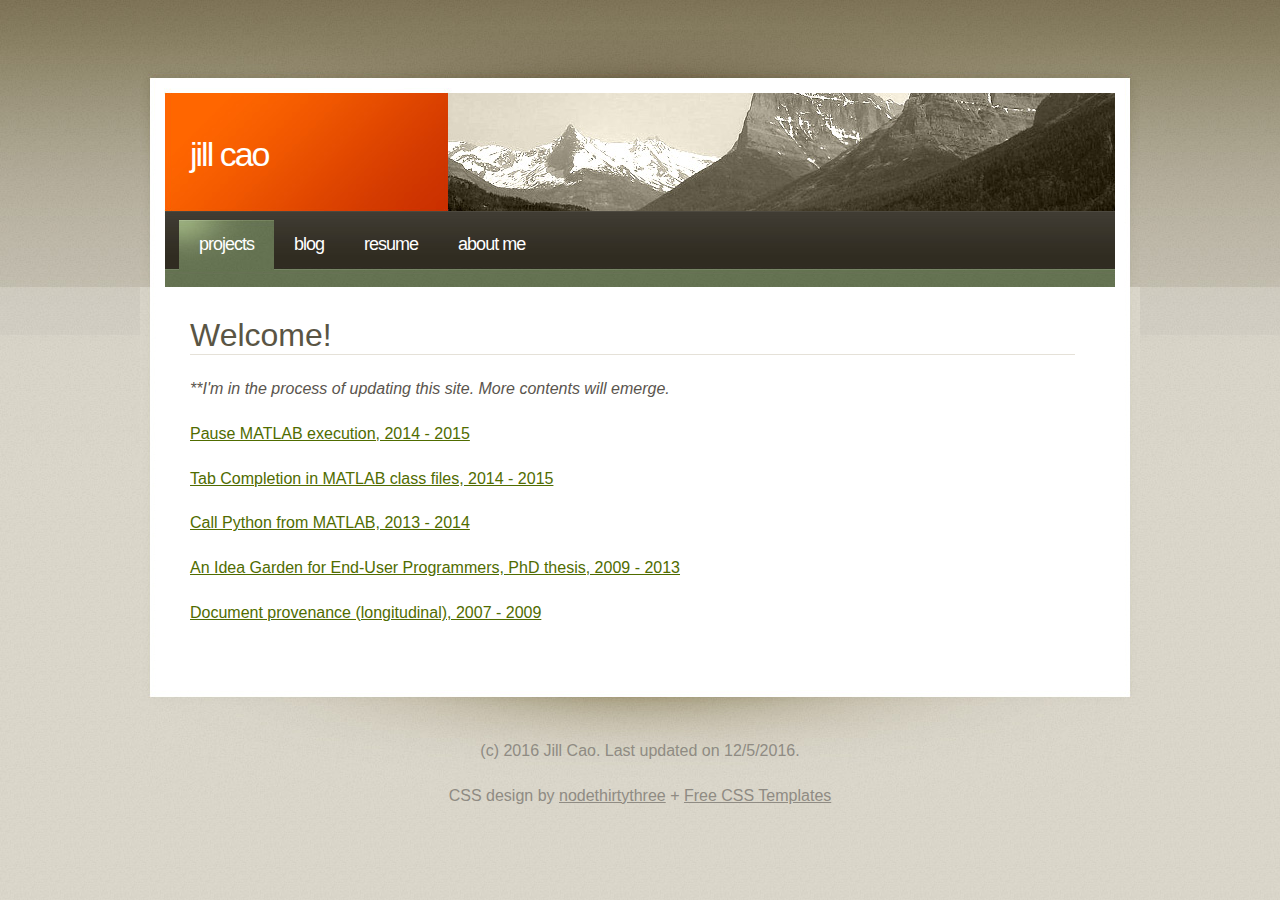
==== index.html @ 7d7a5231 "Included Google Analytics code in head tag." ====
<!DOCTYPE html PUBLIC "-//W3C//DTD XHTML 1.0 Strict//EN" "http://www.w3.org/TR/xhtml1/DTD/xhtml1-strict.dtd">
<html xmlns="http://www.w3.org/1999/xhtml">
<head>
<meta http-equiv="Content-Type" content="text/html; charset=utf-8" />
<title>Jill Cao (Home)</title>
<link rel="stylesheet" type="text/css" href="style.css" media="screen" />
<link rel="icon" type="image/gif" href="images/jillicon.gif" />
<script>
  (function(i,s,o,g,r,a,m){i['GoogleAnalyticsObject']=r;i[r]=i[r]||function(){
  (i[r].q=i[r].q||[]).push(arguments)},i[r].l=1*new Date();a=s.createElement(o),
  m=s.getElementsByTagName(o)[0];a.async=1;a.src=g;m.parentNode.insertBefore(a,m)
  })(window,document,'script','https://www.google-analytics.com/analytics.js','ga');

  ga('create', 'UA-88586403-1', 'auto');
  ga('send', 'pageview');

</script>
</head>
<body>
<div id="wrapper">
	<div id="header" class="container">
		<div id="logo">
			<h1><a href="index.html">Jill Cao</a></h1>
		</div>
		<div id="banner"><img src="images/img01.jpg" width="667" height="118" alt="" /></div>
	</div>
	<div id="menu" class="container">
		<ul>
			<li class="active"><a href="#">Projects</a></li>
			<li><a href="http://jillcaohci.blogspot.com">Blog</a></li>
			<li><a href="#">Resume</a></li>
			<li><a href="#">About me</a></li>
		</ul>
	</div>
	<div id="top-bar" class="container">
	</div>
	<div id="page" class="container">
		<div id="contentHome">
			<div class="post">
				<h2 class="title">Welcome!</h2>
				<div class="entry">
					<p><em>**I'm in the process of updating this site. More contents will emerge.</em></p>
					<p><a href="PauseMATLAB.html">Pause MATLAB execution, 2014 - 2015</a></p>
					<p><a href="TabCompletion.html">Tab Completion in MATLAB class files, 2014 - 2015</a></p>
					<p><a href="CallPythonFromMATLAB.html">Call Python from MATLAB, 2013 - 2014</a></p>
					<p><a href="IdeaGardenHome.html">An Idea Garden for End-User Programmers, PhD thesis, 2009 - 2013</a></p>
					<p><a href="DocumentProvenance.html">Document provenance (longitudinal), 2007 - 2009</a></p>
				</div>
			</div>
		</div><!--end contentHome div-->
		<div class="clearfix">&nbsp;</div>
	</div>
</div>
<div id="footer" class="container">
	<p>(c) 2016 Jill Cao. Last updated on 12/5/2016. </p>
	<p>CSS design by <a href="http://www.nodethirtythree.com/">nodethirtythree</a> + <a href="http://www.freecsstemplates.org/">Free CSS Templates</a></p>
</div>
</body>
</html>
---- style.css ----
body {
	margin: 0;
	padding: 0;
	background: url(images/bg01.jpg);
	font: 16px "Trebuchet MS", Arial, Helvetica, sans-serif;
	color: #5A554E;
}

h1, h2, h3 {
	margin: 0;
}

h1, h2 {
	font-weight: normal;
}

h1 {
	font-size: 32px;
}

h2 {
	font-size: 24px;
}

p, ol, ul, dl {
	margin-top: 0;
	text-align: justify;
	line-height: 1.8;
}

ul {
	margin-left: 0;
	/*padding-left: 0;*/
	list-style: disc;
}

strong {
	color: #4A3E29;
}

a {
	color: #506C00;
}

a:hover {
	text-decoration: none;
}

a img {
	border: 0;
}

.alignleft {
	float: left;
}

.alignright {
	float: right;
}

.aligncenter {
	margin: 0 auto;
}

img.alignleft {
	margin: 0 27px 0 0;
}

img.alignright {
	margin: 0 0 0 27px;
}

img.border {
	padding: 4px;
	border: 1px solid #E9E4D8;
}

table {
    border: 1px solid black;
}

td {
    height: 78px;
    vertical-align: top;
}

/* Wrapper */

#wrapper {
	background: url(images/bg02.jpg) repeat-x;
}

.container {
	width: 1000px;
	margin: 0 auto;
}

.clearfix {
	clear: both;
}

/* Header */

#header {
	height: 211px;
	background: url(images/bg04.jpg);
}

/* Logo */

#logo {
	float: left;
	width: 308px;
	height: 211px;
}

#logo h1, #logo p {
	text-transform: lowercase;
	line-height: 1;
}

#logo h1 {
	padding: 137px 0 0 50px;
	letter-spacing: -2px;
	font-size: 34px;
	color: #FFFFFF;
}

#logo h1 sup {
	font-size: 18px;
	font-weight: normal;
}

#logo p {
	padding: 0 0 0 50px;
	font-size: 13px;
	color: #F8AB80;
}

#logo a {
	text-decoration: none;
}

#logo a:hover {
	text-decoration: underline;
}

#logo h1 a {
	color: #FFFFFF;
}

#logo p a {
	color: #F8AB80;
}

/* Banner */

#banner {
	float: left;
	height: 118px;
	padding: 93px 0 0 0;
}

/* Menu */

#menu {
	height: 76px;
	background: url(images/bg04.jpg) no-repeat 0 -211px;
}

#menu ul {
	height: 67px;
	margin: 0 25px;
	padding: 9px 0 0 14px;
	background: url(images/bg05.jpg);
	list-style: none;
	line-height: 1
}

#menu li {
	float: left;
	height: 35px;
	padding: 15px 20px 0 20px;
}

#menu li.active {
	background: url(images/bg06.jpg) no-repeat;
}

#menu a {
	text-transform: lowercase;
	text-decoration: none;
	letter-spacing: -1px;
	font-size: 18px;
	color: #FFFFFF;
}

#menu a:hover {
	text-decoration: underline;
}

/* Bar */

.bar {
	height: 48px;
	margin: 0 25px;
	background: url(images/bg07.jpg);
}

.bar .text {
	float: left;
	padding: 17px 0 0 25px;
	text-transform: lowercase;
	font-size: 14px;
	color: #809064;
}

/* Top Bar */

#top-bar {
	background: url(images/bg04.jpg) no-repeat 0 -287px;
}

/* Search */

#search {
	float: right;
	width: 245px;
	height: 48px;
	background: url(images/bg08.jpg) no-repeat 0 12px;
}

#search form, #search fieldset {
	margin: 0;
	padding: 0;
	border: 0;
}

#search .input-text {
	float: left;
	width: 178px;
	margin: 12px 0 0 0;
	padding: 4px 10px;
	font: inherit;
	line-height: normal;
	border: none;
	background: none;
	color: inherit;
}

#search .input-submit {
	display: none;
}

/* Page */

#page {
	background: url(images/bg03.jpg) repeat-y;
}

/* Content */

#content {
	float: left;
	width: /*655px;*/ 935px;
	padding: 0 24px 0 25px;
	background: url(images/bg04.jpg) no-repeat 0 -335px;
}

/* Content for Home Page */
/* The only difference between Content and Content for Home Page is the width */
#contentHome {
	float: left;
	/*width: 655px;*/ /*935px;*/
	width: 935px;
	padding: 0 24px 0 25px;
	background: url(images/bg04.jpg) no-repeat 0 -335px;
}

/* Post */

.post {
}

.post .title, .post .date {
	padding: 0 25px;
}

.post .title {
	margin: 0;
	padding-top: 30px;/*50px;*/
	line-height: normal;
	font-size: 32px;
	color: #5A5544;
}

.post .title a {
	text-decoration: none;
	color: #5A5544;
}

.post .title a:hover {
	/*text-decoration: underline;*/
}


.post .date {
	line-height: normal;
	color: #ACAAA1;
}

.post .entry {
	margin: 0 25px;
	padding: 20px 0;
	border-top: 1px solid #E5E1D8;
}

.post .meta {
	height: 53px;
	background: #E5ECDB;
	border-bottom: 1px solid #DDE5CE;
}

.post .meta p {
	line-height:  normal;
}

.post .meta .tags {
	float: left;
	padding: 20px 0 0 25px;
}

.post .meta .links {
	float: right;
	padding: 20px 25px 0 0;
}

.post .meta .comments {
	margin-right: 30px;
	padding-left: 22px;
	background: url(images/img04.gif) no-repeat 0 50%;
}

.post .meta .more {
	padding-left: 17px;
	background: url(images/img05.gif) no-repeat 0 50%;
}


	

/* Sidebar */

#sidebar {
	/*float: right;*/
	float: left;
	width: 246px;
	/*padding: 24px 50px 0 0;*/
	padding: 24px 50px 0 24px;
	background: url(images/bg04.jpg) no-repeat 100% -335px;
}

#sidebar ul {
	margin: 0;
	/*padding: 0 0 0 25px;*/
	padding: 0 25px 0 0;
	list-style: none;
	line-height: normal;
	/*border-left: 1px solid #E5E1D8;*/
	border-right: 1px solid #E5E1D8;
}

#sidebar li {
}

#sidebar li ul {
	padding: 0;
	line-height: 3.5;
	border: none;
}

#sidebar li li {
}

#sidebar h2 {
	margin: 0 0 20px 0;
	padding: 20px 0 5px 0;
	border-bottom: 1px solid #E5E1D8;
}

/* 2 Columns */

.two-cols {
	margin: 0 25px;
	padding: 35px 35px 0 35px;
	background: #28241E url(images/bg09.jpg) repeat-x;
	color: #736F6A;
}

.two-cols .col1 {
	float: left;
	width: 595px;
}

.two-cols .col2 {
	float: right;
	width: 210px;
	padding: 0 0 0 25px;
	border-left: 1px solid #423C31;
}

.two-cols h2 {
	font-size: 26px;
	color: #FFFFFF;
}

.two-cols a {
	color: #736F6A;
}

/* Footer */

#footer {
	background: url(images/bg10.jpg) no-repeat;
	padding: 55px 0;
}

#footer p {
	text-align: center;
	color: #8F8B83;
}

#footer a {
	color: #8F8B83;
}
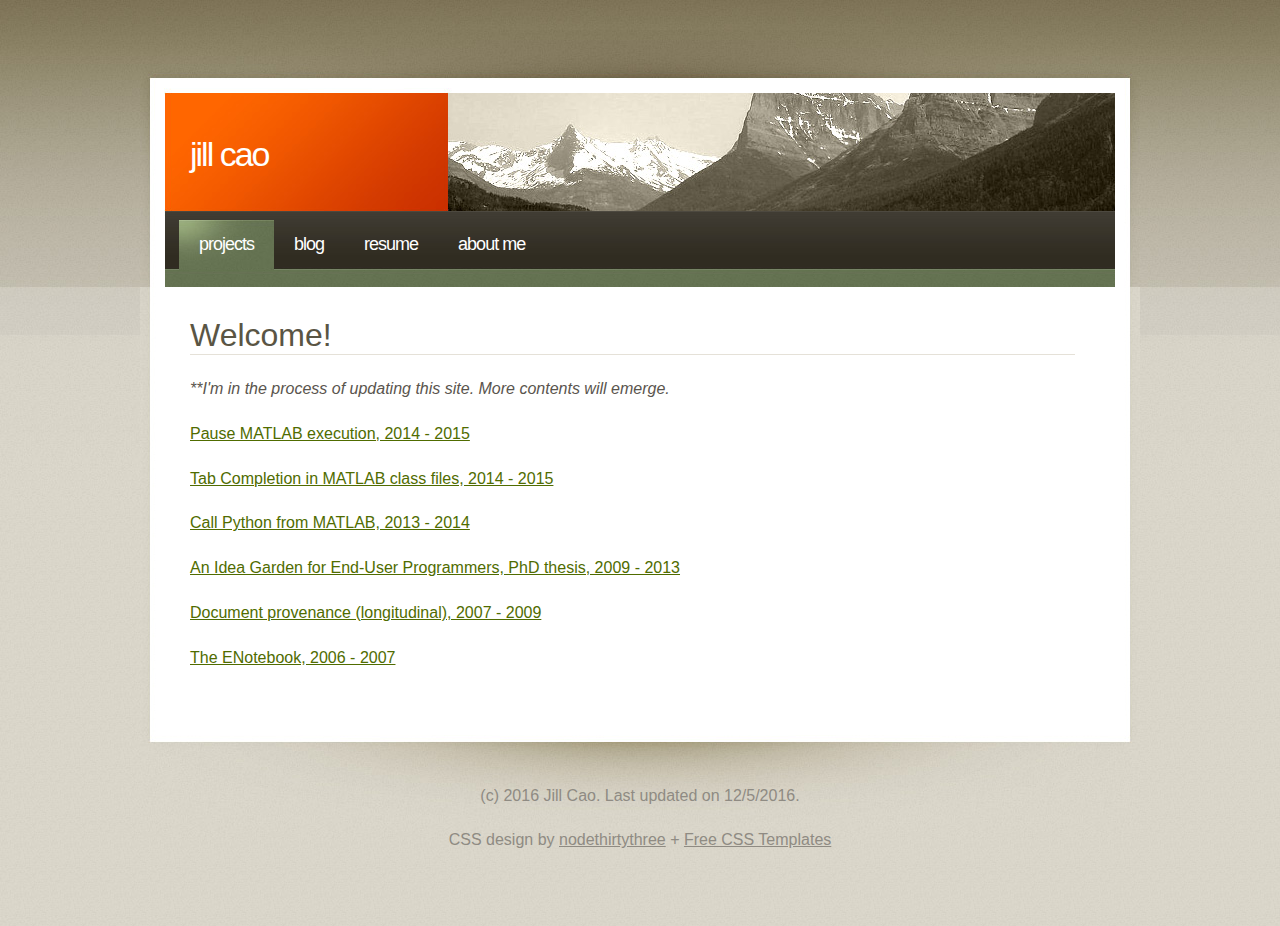
==== commit 441196e6: "Added link to ENotebook page." ====
--- a/index.html
+++ b/index.html
@@ -45,6 +45,7 @@
 					<p><a href="CallPythonFromMATLAB.html">Call Python from MATLAB, 2013 - 2014</a></p>
 					<p><a href="IdeaGardenHome.html">An Idea Garden for End-User Programmers, PhD thesis, 2009 - 2013</a></p>
 					<p><a href="DocumentProvenance.html">Document provenance (longitudinal), 2007 - 2009</a></p>
+					<p><a href="ENotebook.html">The ENotebook, 2006 - 2007</a></p>
 				</div>
 			</div>
 		</div><!--end contentHome div-->
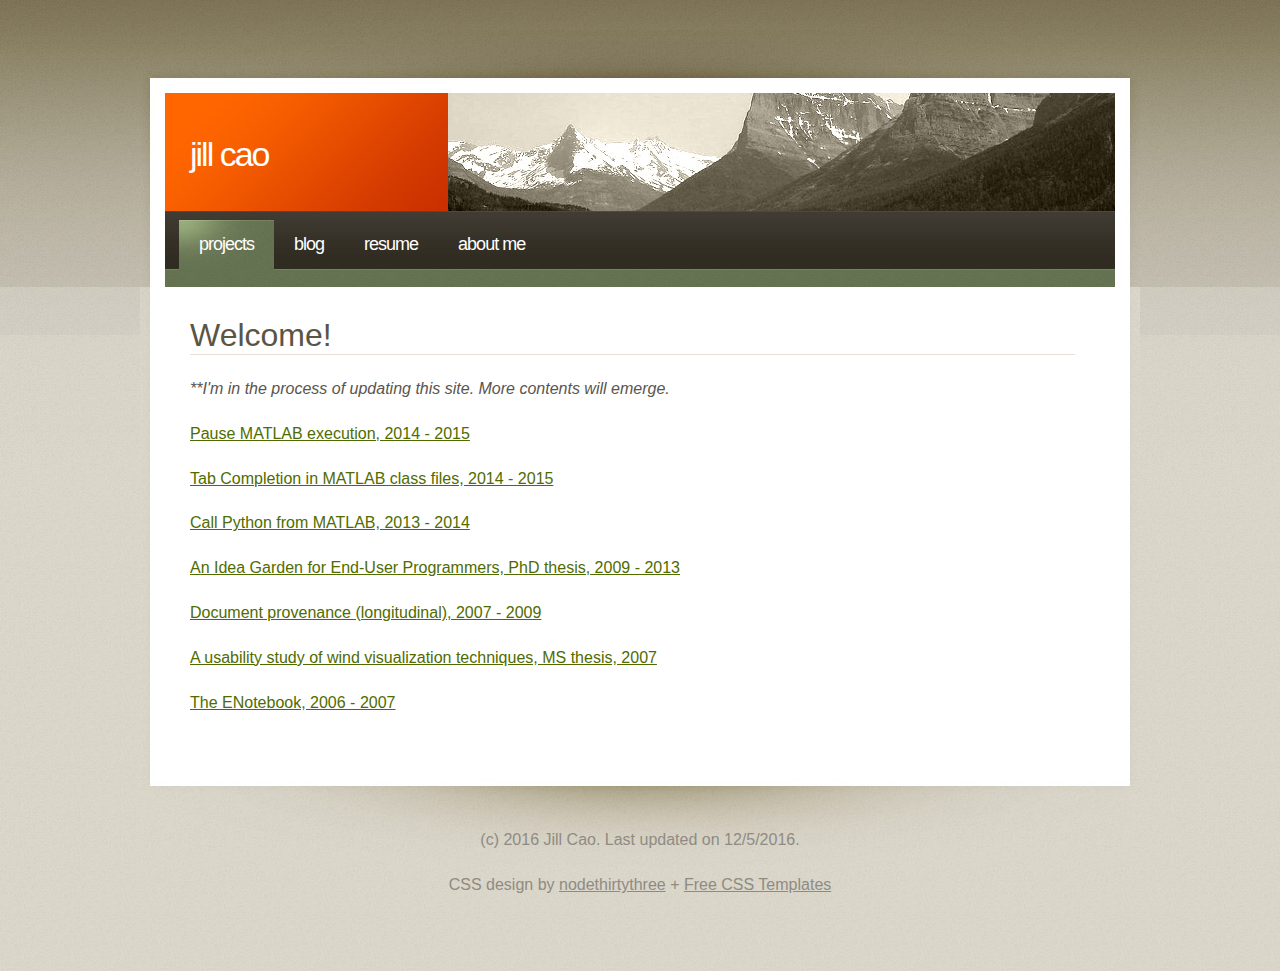
==== commit 9c4e914c: "Created link to wind vis page." ====
--- a/index.html
+++ b/index.html
@@ -45,6 +45,7 @@
 					<p><a href="CallPythonFromMATLAB.html">Call Python from MATLAB, 2013 - 2014</a></p>
 					<p><a href="IdeaGardenHome.html">An Idea Garden for End-User Programmers, PhD thesis, 2009 - 2013</a></p>
 					<p><a href="DocumentProvenance.html">Document provenance (longitudinal), 2007 - 2009</a></p>
+					<p><a href="UsabilityWindViz.html">A usability study of wind visualization techniques, MS thesis, 2007</a></p>
 					<p><a href="ENotebook.html">The ENotebook, 2006 - 2007</a></p>
 				</div>
 			</div>
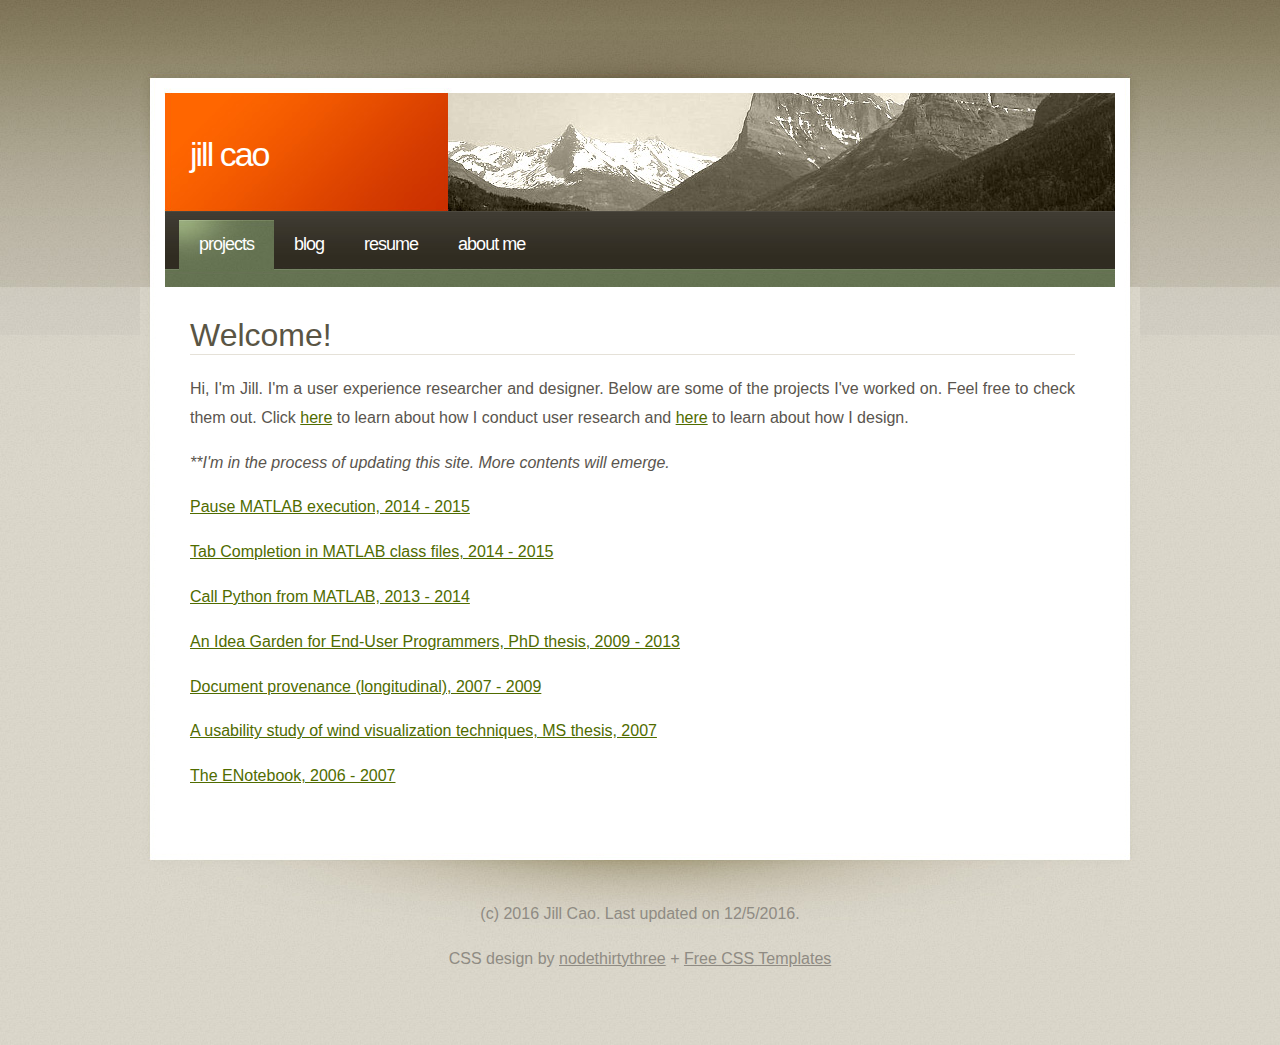
==== commit 5e5ab37a: "Adding link to How I Design Page." ====
--- a/index.html
+++ b/index.html
@@ -39,6 +39,9 @@
 			<div class="post">
 				<h2 class="title">Welcome!</h2>
 				<div class="entry">
+					<p>Hi, I'm Jill. I'm a user experience researcher and designer. Below are some of the projects I've
+					worked on. Feel free to check them out. Click <a href="#">here</a> to learn about how I conduct
+					user research and <a href="HowIDesign.html">here</a> to learn about how I design.</p>
 					<p><em>**I'm in the process of updating this site. More contents will emerge.</em></p>
 					<p><a href="PauseMATLAB.html">Pause MATLAB execution, 2014 - 2015</a></p>
 					<p><a href="TabCompletion.html">Tab Completion in MATLAB class files, 2014 - 2015</a></p>
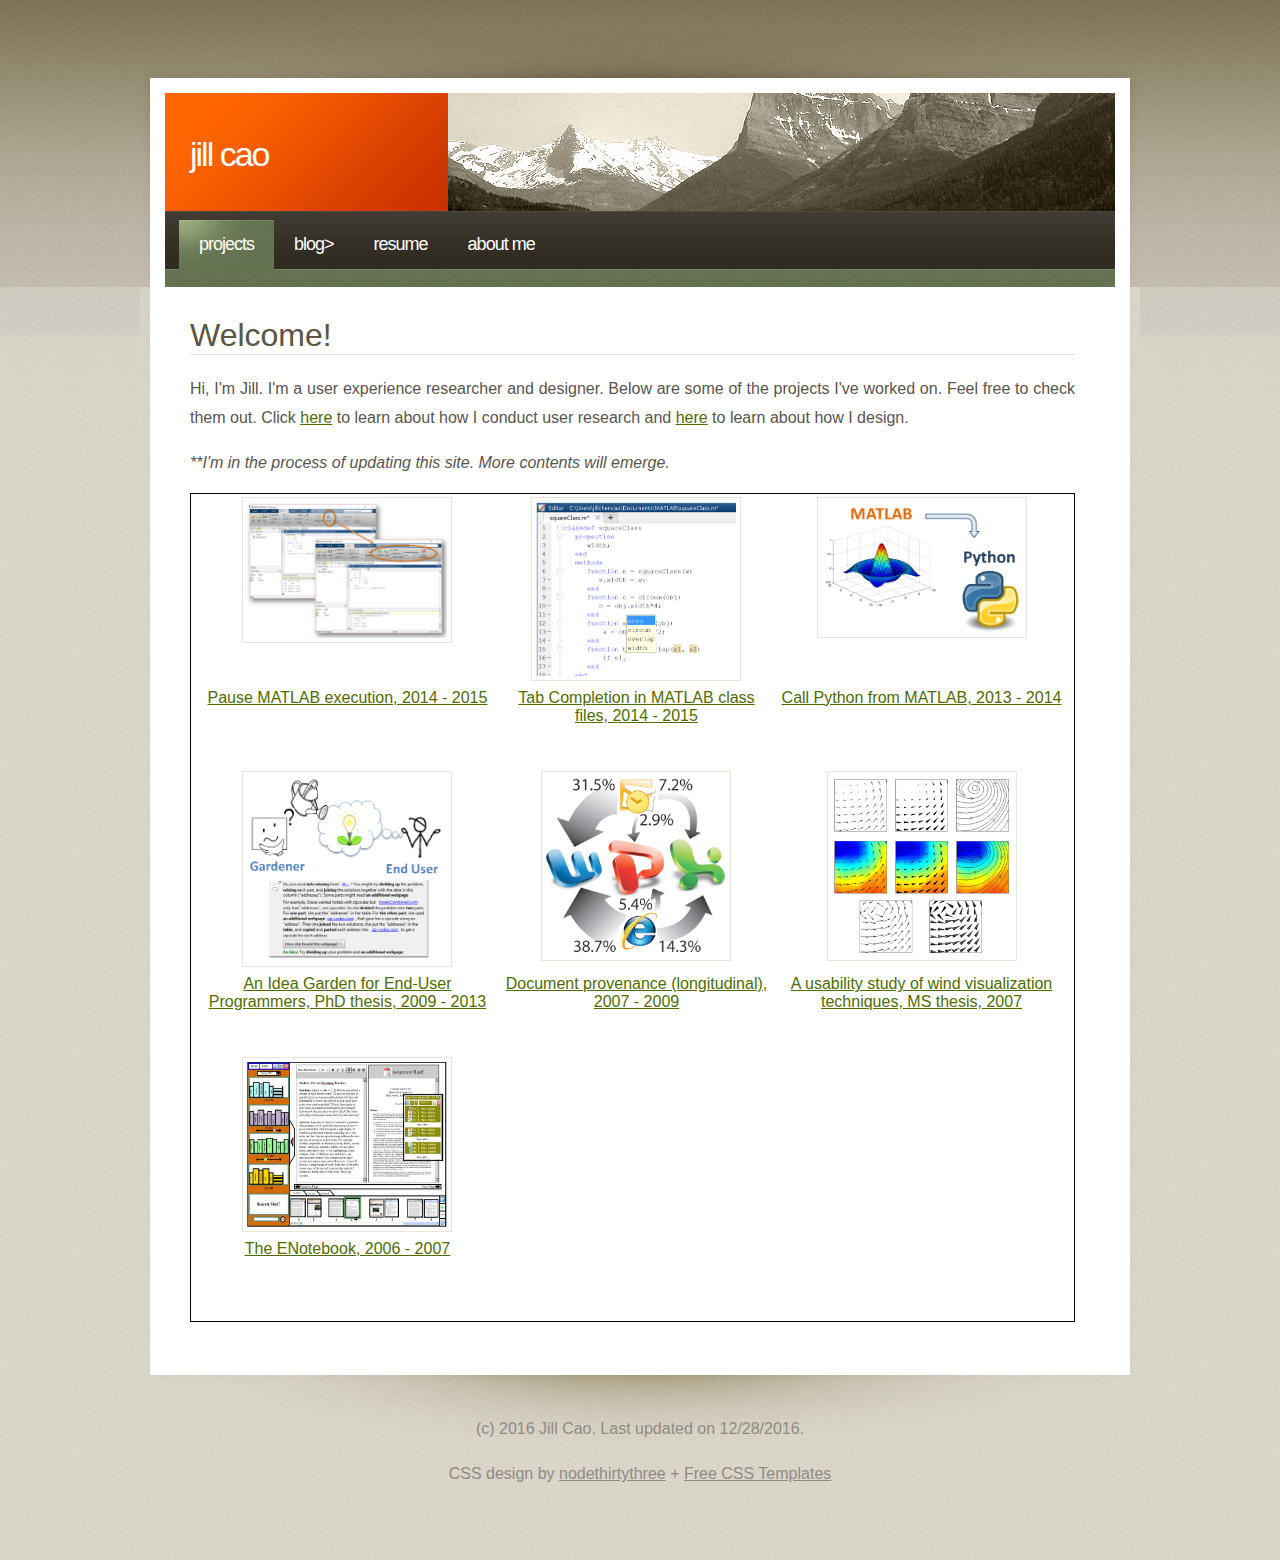
==== commit e51bbe61: "Replaced project list with a table." ====
--- a/index.html
+++ b/index.html
@@ -27,7 +27,7 @@
 	<div id="menu" class="container">
 		<ul>
 			<li class="active"><a href="#">Projects</a></li>
-			<li><a href="http://jillcaohci.blogspot.com">Blog</a></li>
+			<li><a href="http://jillcaohci.blogspot.com">Blog></a></li>
 			<li><a href="#">Resume</a></li>
 			<li><a href="#">About me</a></li>
 		</ul>
@@ -43,13 +43,28 @@
 					worked on. Feel free to check them out. Click <a href="#">here</a> to learn about how I conduct
 					user research and <a href="HowIDesign.html">here</a> to learn about how I design.</p>
 					<p><em>**I'm in the process of updating this site. More contents will emerge.</em></p>
-					<p><a href="PauseMATLAB.html">Pause MATLAB execution, 2014 - 2015</a></p>
-					<p><a href="TabCompletion.html">Tab Completion in MATLAB class files, 2014 - 2015</a></p>
-					<p><a href="CallPythonFromMATLAB.html">Call Python from MATLAB, 2013 - 2014</a></p>
-					<p><a href="IdeaGardenHome.html">An Idea Garden for End-User Programmers, PhD thesis, 2009 - 2013</a></p>
-					<p><a href="DocumentProvenance.html">Document provenance (longitudinal), 2007 - 2009</a></p>
-					<p><a href="UsabilityWindViz.html">A usability study of wind visualization techniques, MS thesis, 2007</a></p>
-					<p><a href="ENotebook.html">The ENotebook, 2006 - 2007</a></p>
+					<table>
+						<tr>
+							<td align="center"><a href="PauseMATLAB.html"><img src="images/PauseIcon.png" width="200" alt="Image for pausing MATLAB execution." class="border"/></a></td>
+							<td align="center"><a href="TabCompletion.html"><img src="images/TabCompletion.png" width="200" alt="Image for Tab Completion on object properties and methods in class files." class="border"/></a></td>
+							<td align="center"><a href="CallPythonFromMATLAB.html"><img src="images/CallPython.png" width="200" alt="Image for calling Python from MATLAB." class="border"/></a></td></tr>
+						<tr>
+							<td align="center"><a href="PauseMATLAB.html">Pause MATLAB execution, 2014 - 2015</a></td>
+							<td align="center"><a href="TabCompletion.html">Tab Completion in MATLAB class files, 2014 - 2015</a></td>
+							<td align="center"><a href="CallPythonFromMATLAB.html">Call Python from MATLAB, 2013 - 2014</a></td></tr>
+						<tr>
+							<td align="center"><a href="IdeaGardenHome.html"><img src="images/ideaGarden-new2.png" width="200" alt="Image for Idea Garden project." class="border"/></a></td>
+							<td align="center"><a href="DocumentProvenance.html"><img src="images/Provenance.png" width="180" alt="Image for document provenance." class="border"/></a></td>
+							<td align="center"><a href="UsabilityWindViz.html"><img src="images/windViz.png" width="180" alt="Image for the ENotebook project." class="border"/></a></td></tr>
+						<tr>
+							<td align="center"><a href="IdeaGardenHome.html">An Idea Garden for End-User Programmers, PhD thesis, 2009 - 2013</a></td>
+							<td align="center"><a href="DocumentProvenance.html">Document provenance (longitudinal), 2007 - 2009</a></td>
+							<td align="center"><a href="UsabilityWindViz.html">A usability study of wind visualization techniques, MS thesis, 2007</a></td></tr>
+						<tr>
+							<td align="center"><img src="images/enotebook.png" width="200" alt="Image for the ENotebook project." class="border" /></td></tr>
+						<tr>
+							<td align="center"><a href="ENotebook.html">The ENotebook, 2006 - 2007</a></td></tr>
+					</table>
 				</div>
 			</div>
 		</div><!--end contentHome div-->
@@ -57,7 +72,7 @@
 	</div>
 </div>
 <div id="footer" class="container">
-	<p>(c) 2016 Jill Cao. Last updated on 12/5/2016. </p>
+	<p>(c) 2016 Jill Cao. Last updated on 12/28/2016. </p>
 	<p>CSS design by <a href="http://www.nodethirtythree.com/">nodethirtythree</a> + <a href="http://www.freecsstemplates.org/">Free CSS Templates</a></p>
 </div>
 </body>
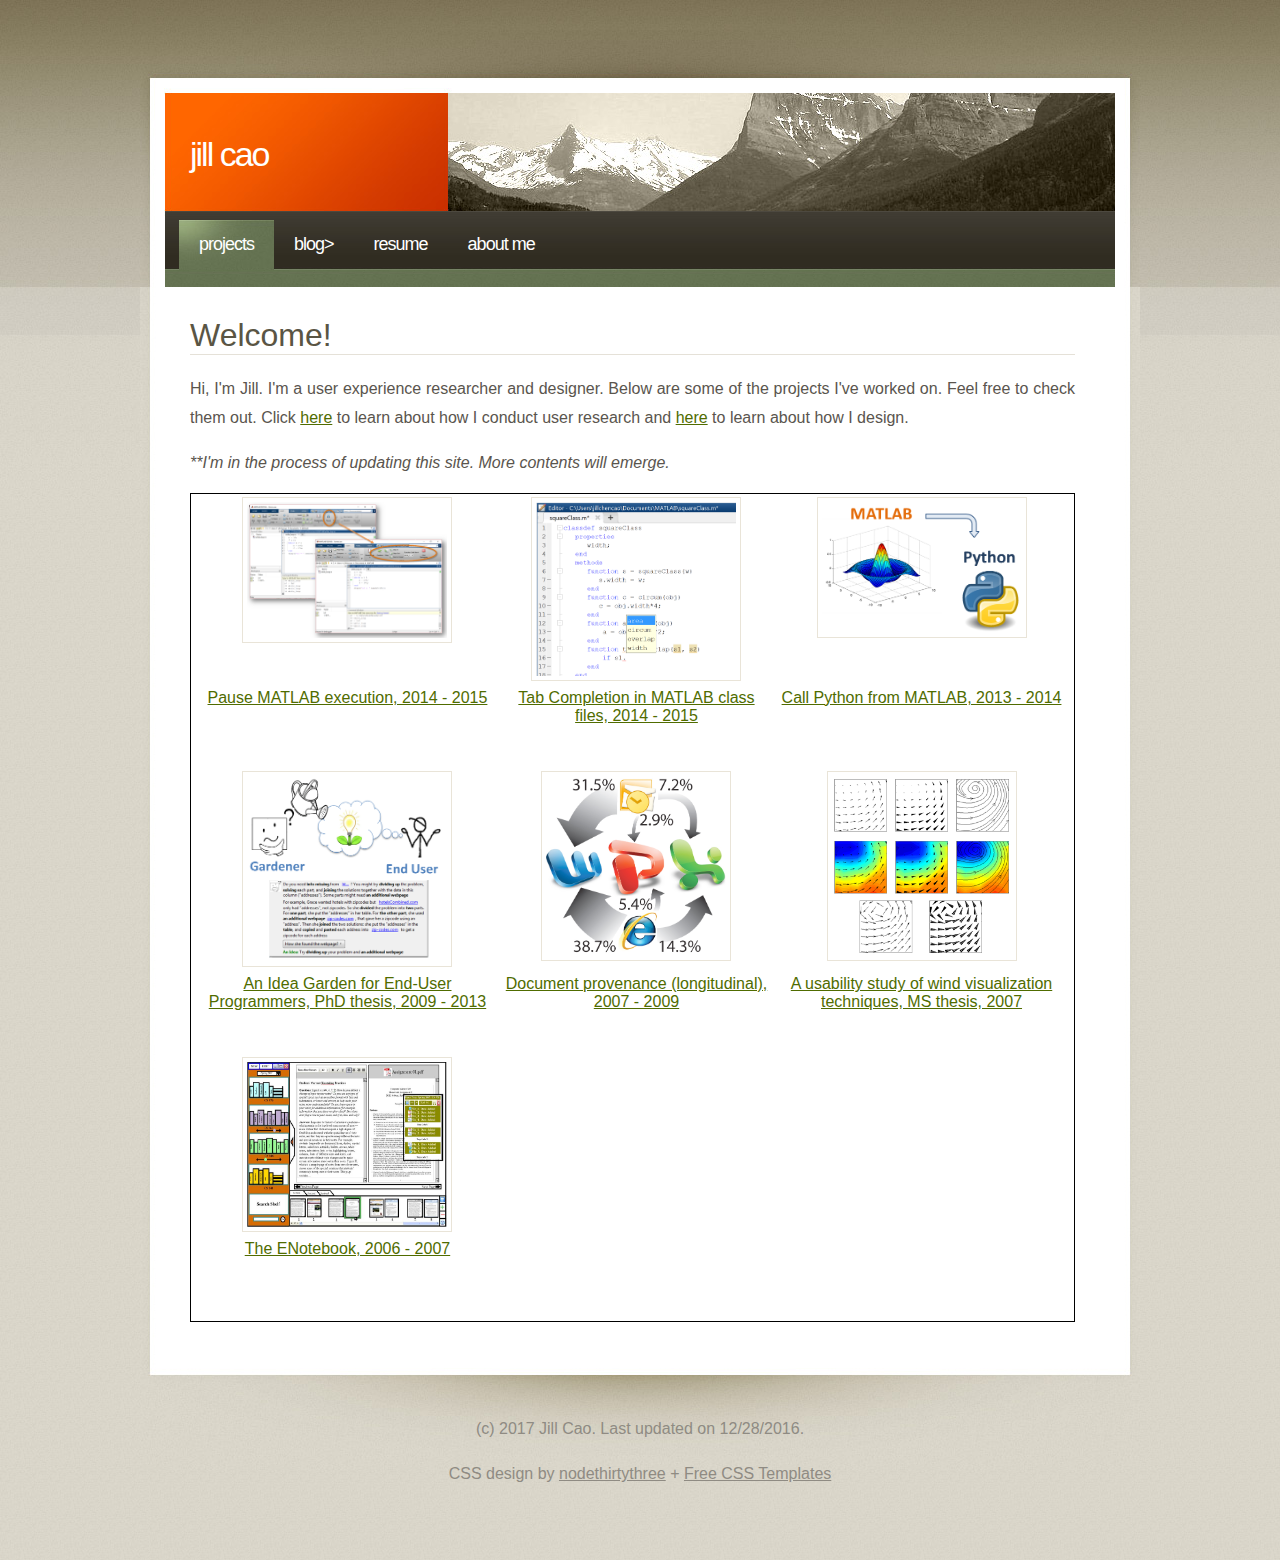
==== commit 2a6ede85: "." ====
--- a/index.html
+++ b/index.html
@@ -61,7 +61,7 @@
 							<td align="center"><a href="DocumentProvenance.html">Document provenance (longitudinal), 2007 - 2009</a></td>
 							<td align="center"><a href="UsabilityWindViz.html">A usability study of wind visualization techniques, MS thesis, 2007</a></td></tr>
 						<tr>
-							<td align="center"><img src="images/enotebook.png" width="200" alt="Image for the ENotebook project." class="border" /></td></tr>
+							<td align="center"><a href="ENotebook.html"><img src="images/enotebook.png" width="200" alt="Image for the ENotebook project." class="border" /></a></td></tr>
 						<tr>
 							<td align="center"><a href="ENotebook.html">The ENotebook, 2006 - 2007</a></td></tr>
 					</table>
@@ -72,7 +72,7 @@
 	</div>
 </div>
 <div id="footer" class="container">
-	<p>(c) 2016 Jill Cao. Last updated on 12/28/2016. </p>
+	<p>(c) 2017 Jill Cao. Last updated on 12/28/2016. </p>
 	<p>CSS design by <a href="http://www.nodethirtythree.com/">nodethirtythree</a> + <a href="http://www.freecsstemplates.org/">Free CSS Templates</a></p>
 </div>
 </body>
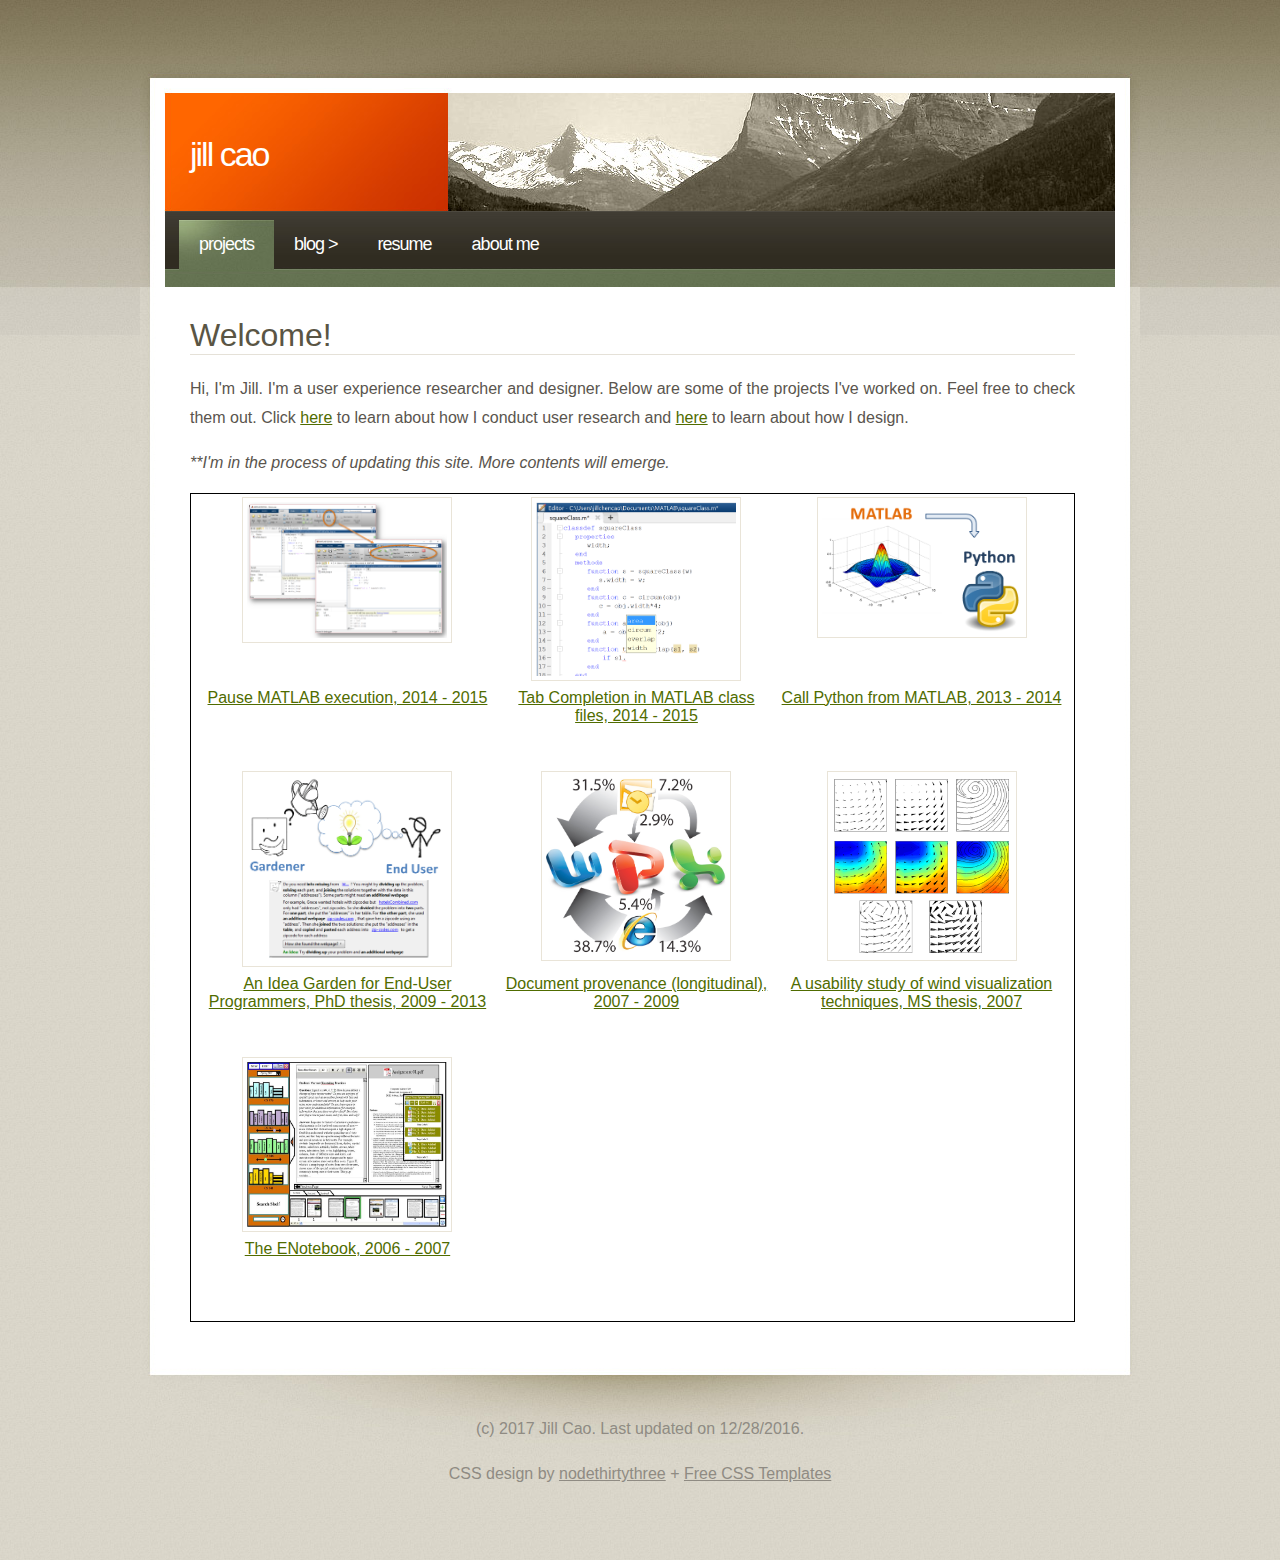
==== commit 9b6ad445: "." ====
--- a/index.html
+++ b/index.html
@@ -27,7 +27,7 @@
 	<div id="menu" class="container">
 		<ul>
 			<li class="active"><a href="#">Projects</a></li>
-			<li><a href="http://jillcaohci.blogspot.com">Blog></a></li>
+			<li><a href="http://jillcaohci.blogspot.com">Blog ></a></li>
 			<li><a href="#">Resume</a></li>
 			<li><a href="#">About me</a></li>
 		</ul>
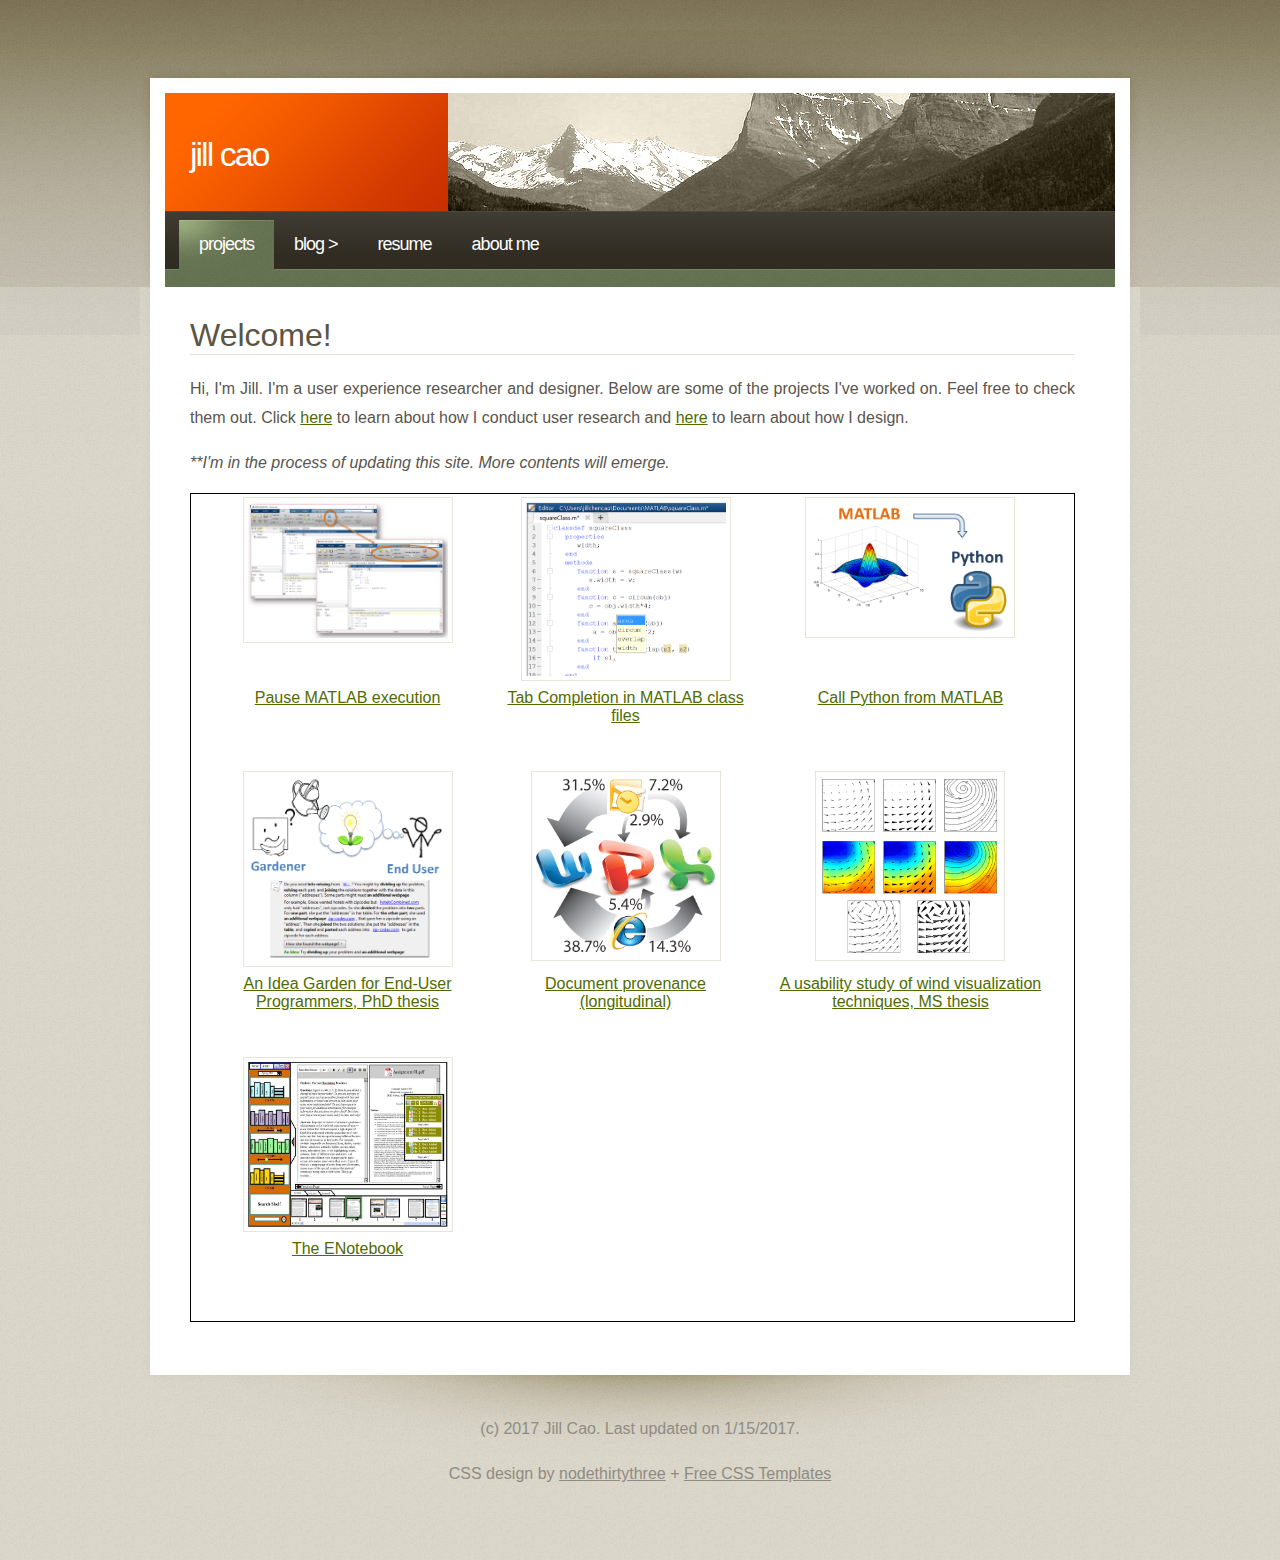
==== commit 95c8a475: "Removed dates from links to the projects." ====
--- a/index.html
+++ b/index.html
@@ -49,21 +49,21 @@
 							<td align="center"><a href="TabCompletion.html"><img src="images/TabCompletion.png" width="200" alt="Image for Tab Completion on object properties and methods in class files." class="border"/></a></td>
 							<td align="center"><a href="CallPythonFromMATLAB.html"><img src="images/CallPython.png" width="200" alt="Image for calling Python from MATLAB." class="border"/></a></td></tr>
 						<tr>
-							<td align="center"><a href="PauseMATLAB.html">Pause MATLAB execution, 2014 - 2015</a></td>
-							<td align="center"><a href="TabCompletion.html">Tab Completion in MATLAB class files, 2014 - 2015</a></td>
-							<td align="center"><a href="CallPythonFromMATLAB.html">Call Python from MATLAB, 2013 - 2014</a></td></tr>
+							<td align="center"><a href="PauseMATLAB.html">Pause MATLAB execution</a></td>
+							<td align="center"><a href="TabCompletion.html">Tab Completion in MATLAB class files</a></td>
+							<td align="center"><a href="CallPythonFromMATLAB.html">Call Python from MATLAB</a></td></tr>
 						<tr>
 							<td align="center"><a href="IdeaGardenHome.html"><img src="images/ideaGarden-new2.png" width="200" alt="Image for Idea Garden project." class="border"/></a></td>
 							<td align="center"><a href="DocumentProvenance.html"><img src="images/Provenance.png" width="180" alt="Image for document provenance." class="border"/></a></td>
 							<td align="center"><a href="UsabilityWindViz.html"><img src="images/windViz.png" width="180" alt="Image for the ENotebook project." class="border"/></a></td></tr>
 						<tr>
-							<td align="center"><a href="IdeaGardenHome.html">An Idea Garden for End-User Programmers, PhD thesis, 2009 - 2013</a></td>
-							<td align="center"><a href="DocumentProvenance.html">Document provenance (longitudinal), 2007 - 2009</a></td>
-							<td align="center"><a href="UsabilityWindViz.html">A usability study of wind visualization techniques, MS thesis, 2007</a></td></tr>
+							<td align="center"><a href="IdeaGardenHome.html">An Idea Garden for End-User Programmers, PhD thesis</a></td>
+							<td align="center"><a href="DocumentProvenance.html">Document provenance (longitudinal)</a></td>
+							<td align="center"><a href="UsabilityWindViz.html">A usability study of wind visualization techniques, MS thesis</a></td></tr>
 						<tr>
 							<td align="center"><a href="ENotebook.html"><img src="images/enotebook.png" width="200" alt="Image for the ENotebook project." class="border" /></a></td></tr>
 						<tr>
-							<td align="center"><a href="ENotebook.html">The ENotebook, 2006 - 2007</a></td></tr>
+							<td align="center"><a href="ENotebook.html">The ENotebook</a></td></tr>
 					</table>
 				</div>
 			</div>
@@ -72,7 +72,7 @@
 	</div>
 </div>
 <div id="footer" class="container">
-	<p>(c) 2017 Jill Cao. Last updated on 12/28/2016. </p>
+	<p>(c) 2017 Jill Cao. Last updated on 1/15/2017. </p>
 	<p>CSS design by <a href="http://www.nodethirtythree.com/">nodethirtythree</a> + <a href="http://www.freecsstemplates.org/">Free CSS Templates</a></p>
 </div>
 </body>
